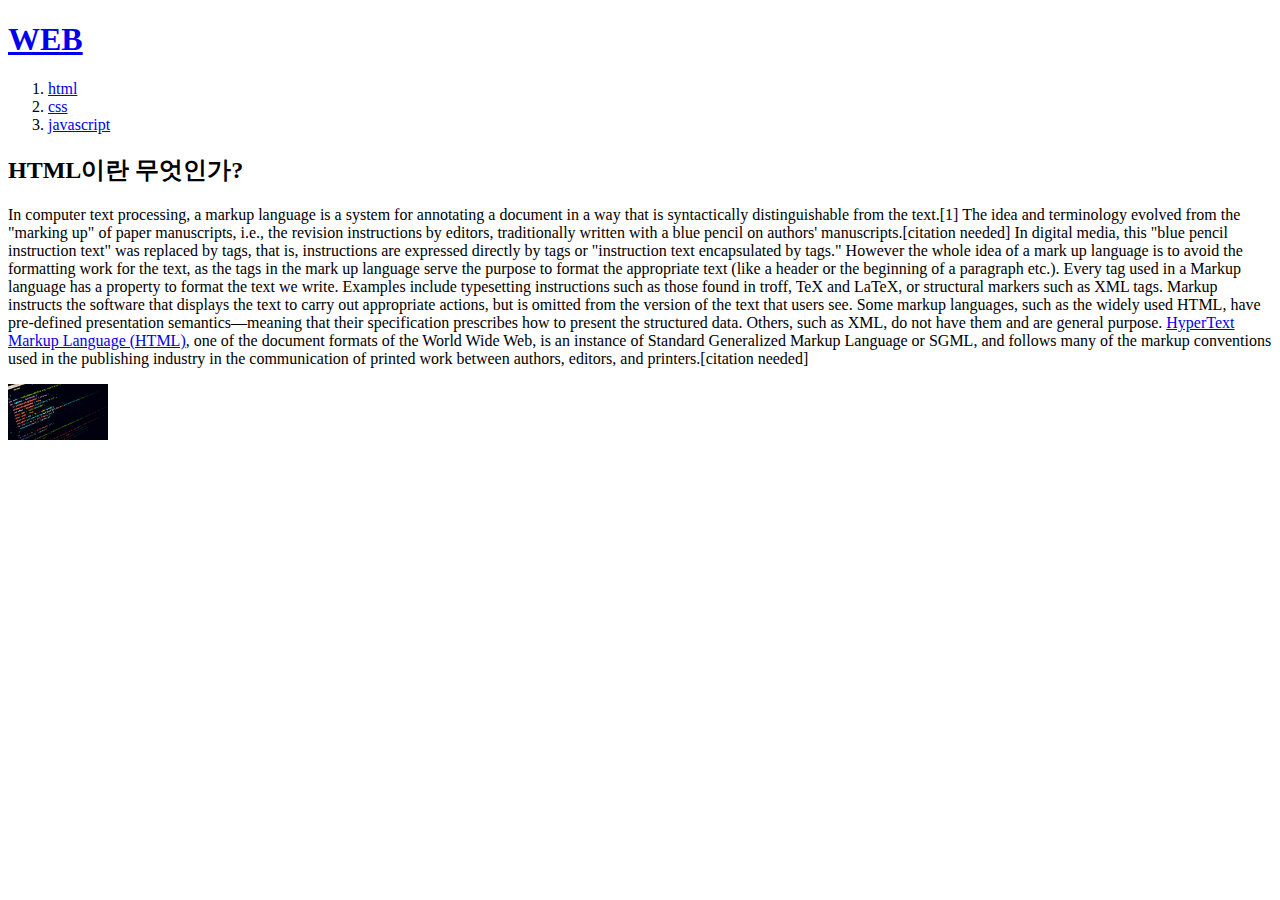
==== 1.html @ d3ca9c9c "new web" ====
<!doctype html><!이 문서는 html이다.-->
<html>   <! **공통적으로 사용하는 규칙 html 파일이라고알림-->


<head>    <! // **바디를 설명하기위한 태그-->
  <title>WEB1 - html</title>
  <meta charset="utf-8">
</head>
<body><! 본문-->
  <h1><a href="index.html"> WEB </a></h1>
<ol><!리스트의 순서를 나타냄 ordered list-->
  <li><a href="1.html">html </a></li> <!list 를 나타냄-->
  <li><a href="2.html" >css</a></li>
  <li><a href="3.html">javascript</a></li>
</ol>




<h2>HTML이란 무엇인가?</h2> <! 머리말  h2,h3 도 있음-->
<p><! paragraph-->
  In computer text processing, a markup language is a
   system for annotating a document in a way that is syntactically distinguishable from the text.[1] The idea and terminology evolved from the "marking up" of paper manuscripts, i.e., the revision instructions by editors, traditionally written with a blue pencil on authors' manuscripts.[citation needed] In digital media, this "blue pencil instruction text" was replaced by tags, that is, instructions are expressed directly by tags or "instruction
  text encapsulated by tags." However the whole idea of a mark up language is to avoid the formatting work for the text, as the tags in the mark up language serve the purpose to format the appropriate text (like a header or the beginning of a paragraph etc.). Every tag used in a Markup language has a property to format the text we write.
  Examples include typesetting instructions such as those found in troff,
  TeX and LaTeX, or structural markers such as XML tags. Markup instructs the software that displays the text to carry out appropriate actions, but is omitted from the version of the text that users see.

Some markup languages, such as the widely used HTML, have pre-defined presentation semantics—meaning that their specification prescribes how to present the structured data. Others, such as XML, do not have them and are general purpose.

<a href="https://www.w3.org/TR/html51/" target = "_blank" title = "html5 specification">HyperText Markup Language (HTML)</a>, one of the document formats of the World Wide Web, is an instance of Standard Generalized Markup Language or SGML, and follows many of the markup conventions used in the publishing industry in the communication of printed work between authors, editors, and printers.[citation needed]


</p>

<img src="coding.jpg" width="100"> <!img 속성 속성-->
<!src= 파일이름 width=사진크기-->


</body>
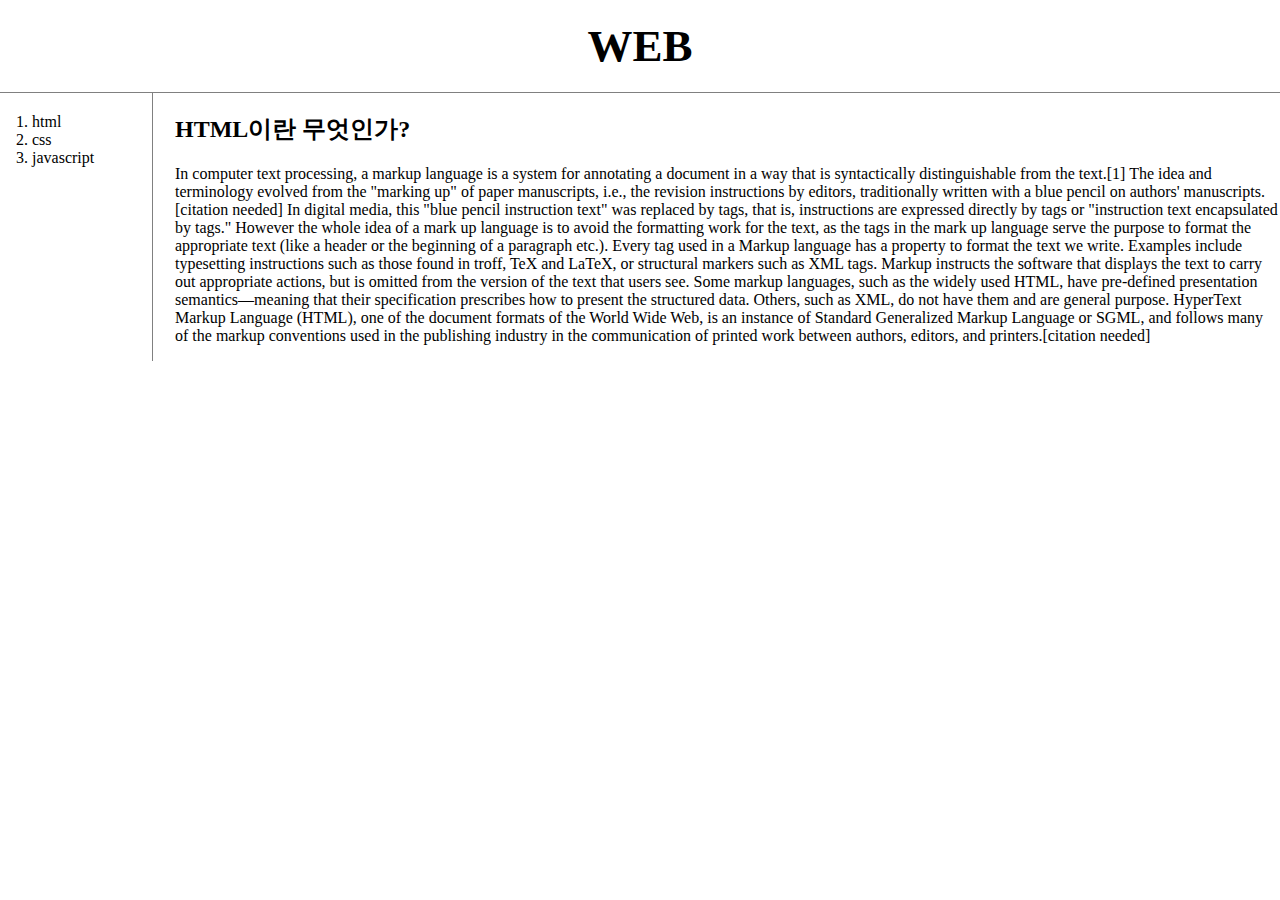
==== commit 4b284141: "css 마무리" ====
--- a/1.html
+++ b/1.html
@@ -5,35 +5,39 @@
 <head>    <! // **바디를 설명하기위한 태그-->
   <title>WEB1 - html</title>
   <meta charset="utf-8">
+  <link rel="stylesheet" href="style.css">
 </head>
 <body><! 본문-->
   <h1><a href="index.html"> WEB </a></h1>
-<ol><!리스트의 순서를 나타냄 ordered list-->
-  <li><a href="1.html">html </a></li> <!list 를 나타냄-->
-  <li><a href="2.html" >css</a></li>
-  <li><a href="3.html">javascript</a></li>
-</ol>
+
+<div id="grid">
+    <ol><!리스트의 순서를 나타냄 ordered list-->
+      <li><a href="1.html">html </a></li> <!list 를 나타냄-->
+      <li><a href="2.html" >css</a></li>
+      <li><a href="3.html">javascript</a></li>
+    </ol>
+
+
+    <div id="article">
+
+    <h2>HTML이란 무엇인가?</h2> <! 머리말  h2,h3 도 있음-->
+    <p><! paragraph-->
+      In computer text processing, a markup language is a
+       system for annotating a document in a way that is syntactically distinguishable from the text.[1] The idea and terminology evolved from the "marking up" of paper manuscripts, i.e., the revision instructions by editors, traditionally written with a blue pencil on authors' manuscripts.[citation needed] In digital media, this "blue pencil instruction text" was replaced by tags, that is, instructions are expressed directly by tags or "instruction
+      text encapsulated by tags." However the whole idea of a mark up language is to avoid the formatting work for the text, as the tags in the mark up language serve the purpose to format the appropriate text (like a header or the beginning of a paragraph etc.). Every tag used in a Markup language has a property to format the text we write.
+      Examples include typesetting instructions such as those found in troff,
+      TeX and LaTeX, or structural markers such as XML tags. Markup instructs the software that displays the text to carry out appropriate actions, but is omitted from the version of the text that users see.
+
+    Some markup languages, such as the widely used HTML, have pre-defined presentation semantics—meaning that their specification prescribes how to present the structured data. Others, such as XML, do not have them and are general purpose.
+
+    <a href="https://www.w3.org/TR/html51/" target = "_blank" title = "html5 specification">HyperText Markup Language (HTML)</a>, one of the document formats of the World Wide Web, is an instance of Standard Generalized Markup Language or SGML, and follows many of the markup conventions used in the publishing industry in the communication of printed work between authors, editors, and printers.[citation needed]
+
+    </p>
+  </div>
+
+</div>
 
 
 
 
-<h2>HTML이란 무엇인가?</h2> <! 머리말  h2,h3 도 있음-->
-<p><! paragraph-->
-  In computer text processing, a markup language is a
-   system for annotating a document in a way that is syntactically distinguishable from the text.[1] The idea and terminology evolved from the "marking up" of paper manuscripts, i.e., the revision instructions by editors, traditionally written with a blue pencil on authors' manuscripts.[citation needed] In digital media, this "blue pencil instruction text" was replaced by tags, that is, instructions are expressed directly by tags or "instruction
-  text encapsulated by tags." However the whole idea of a mark up language is to avoid the formatting work for the text, as the tags in the mark up language serve the purpose to format the appropriate text (like a header or the beginning of a paragraph etc.). Every tag used in a Markup language has a property to format the text we write.
-  Examples include typesetting instructions such as those found in troff,
-  TeX and LaTeX, or structural markers such as XML tags. Markup instructs the software that displays the text to carry out appropriate actions, but is omitted from the version of the text that users see.
-
-Some markup languages, such as the widely used HTML, have pre-defined presentation semantics—meaning that their specification prescribes how to present the structured data. Others, such as XML, do not have them and are general purpose.
-
-<a href="https://www.w3.org/TR/html51/" target = "_blank" title = "html5 specification">HyperText Markup Language (HTML)</a>, one of the document formats of the World Wide Web, is an instance of Standard Generalized Markup Language or SGML, and follows many of the markup conventions used in the publishing industry in the communication of printed work between authors, editors, and printers.[citation needed]
-
-
-</p>
-
-<img src="coding.jpg" width="100"> <!img 속성 속성-->
-<!src= 파일이름 width=사진크기-->
-
-
 </body>
--- a/style.css
+++ b/style.css
@@ -0,0 +1,42 @@
+body{
+  margin:0;
+}
+a
+{
+  color:black;
+  text-decoration: none;
+}
+h1{
+  font-size: 45px;
+  text-align:center;
+  border-bottom:1px solid gray;
+  margin:0;
+  padding:20px;
+}
+ol{
+  border-right:1px solid gray;
+  width:100px;
+  margin:0;
+  padding:20px;
+}
+#grid ol{
+  padding-left:32px;
+}
+#grid{
+  display:grid;
+  grid-template-columns:150px 1fr;
+}
+#grid #article{
+  padding-left:25px;
+}
+@media(max-width:800px){
+ #grid{
+   display:block;
+ }
+ ol{
+   border-right:none;
+ }
+ h1{
+   border-bottom:none;
+ }
+}
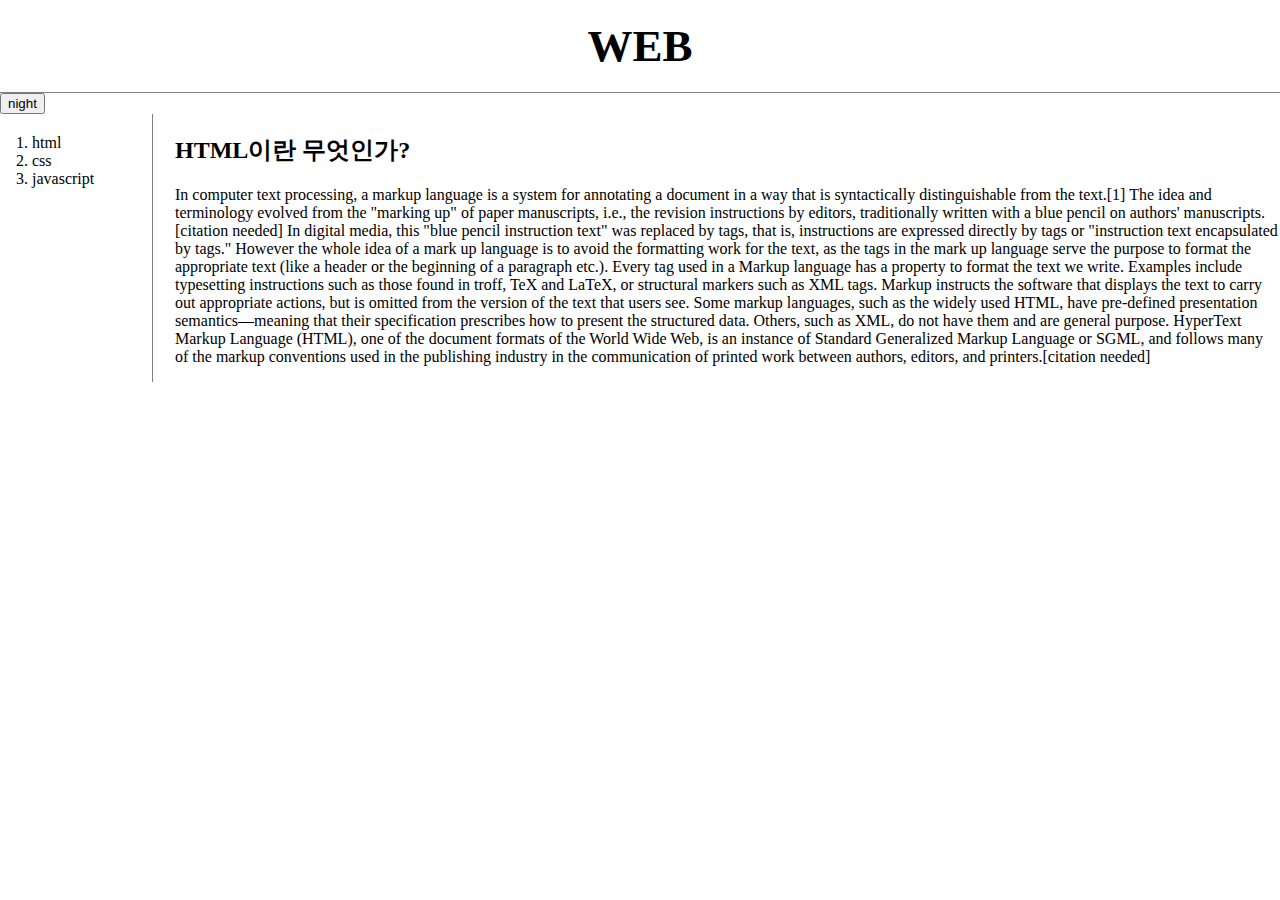
==== commit 116a8313: "javascript jquery" ====
--- a/1.html
+++ b/1.html
@@ -6,10 +6,16 @@
   <title>WEB1 - html</title>
   <meta charset="utf-8">
   <link rel="stylesheet" href="style.css">
+  <script src="https://ajax.googleapis.com/ajax/libs/jquery/3.3.1/jquery.min.js"></script>
+
+  <script src="colors.js">
+ </script>
 </head>
 <body><! 본문-->
   <h1><a href="index.html"> WEB </a></h1>
-
+  <input type="button" value="night" onclick="
+    nightdayHandler(this);
+  ">
 <div id="grid">
     <ol><!리스트의 순서를 나타냄 ordered list-->
       <li><a href="1.html">html </a></li> <!list 를 나타냄-->
